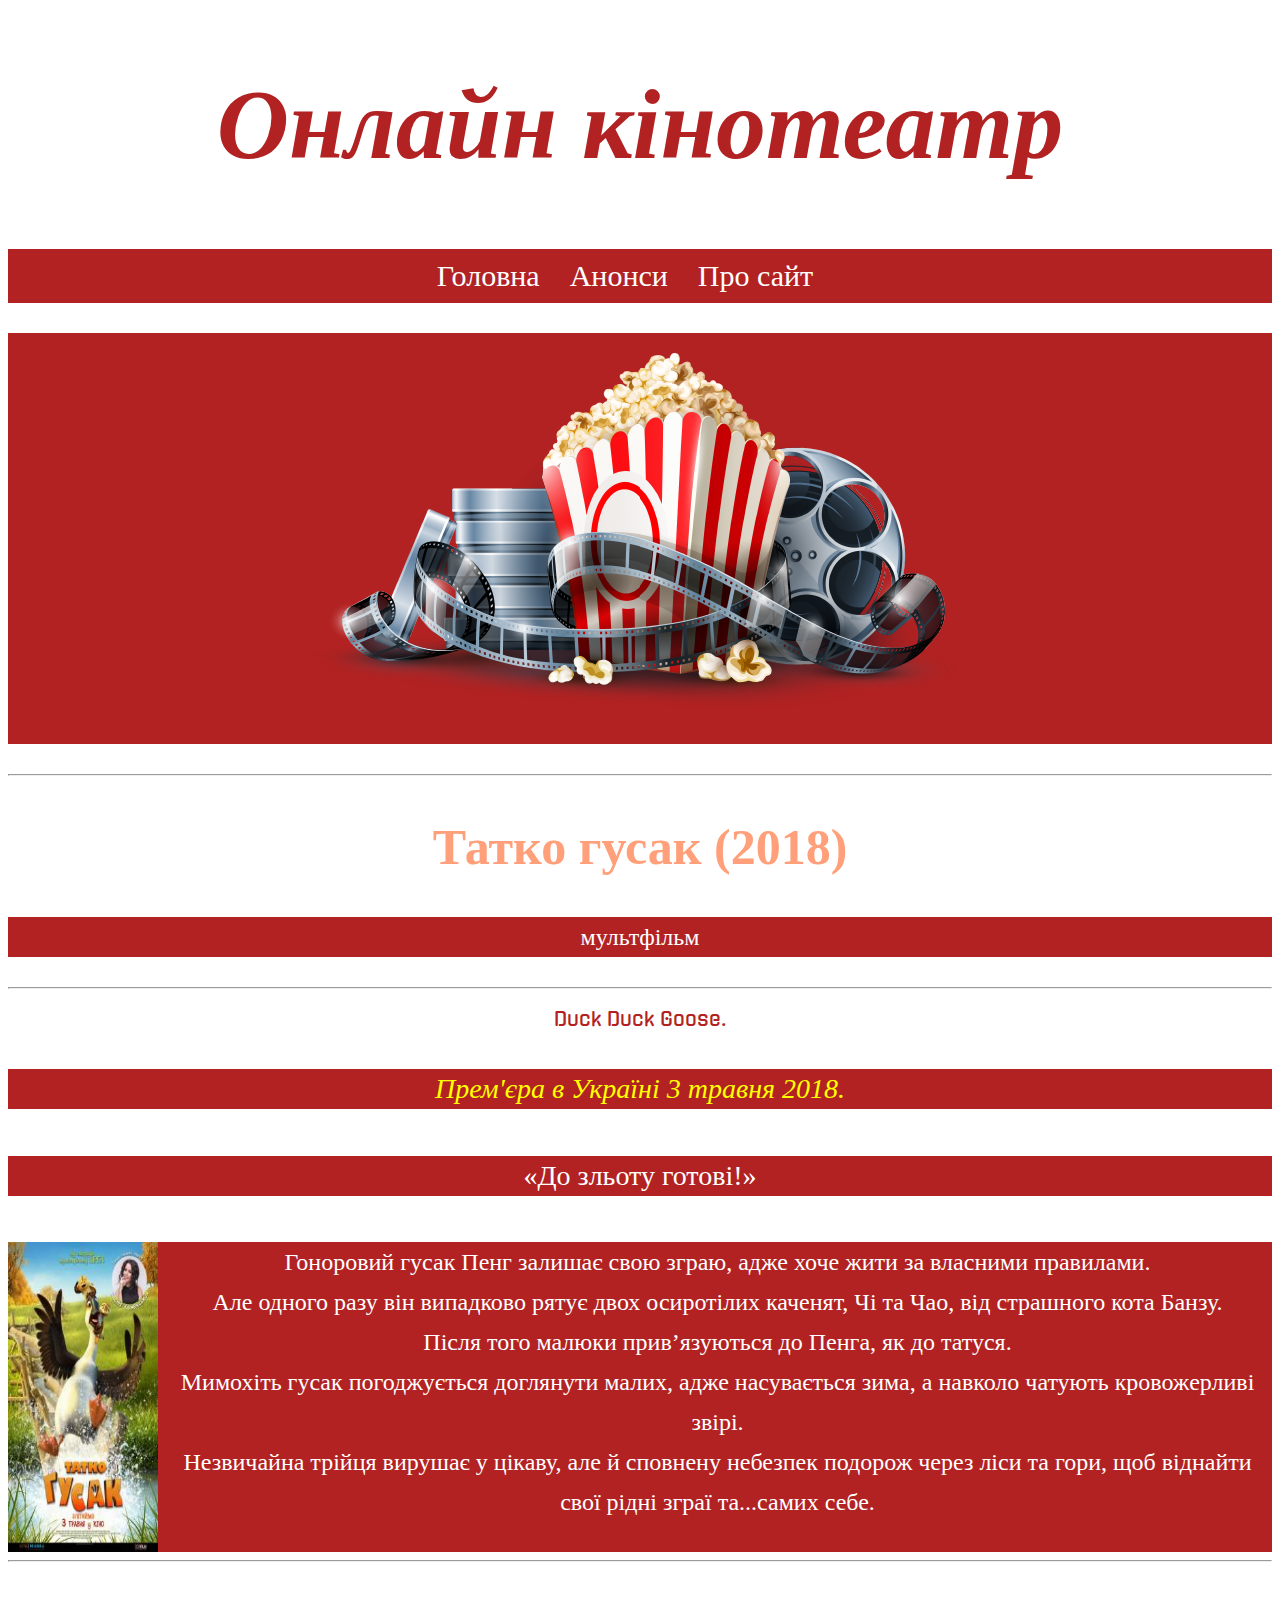
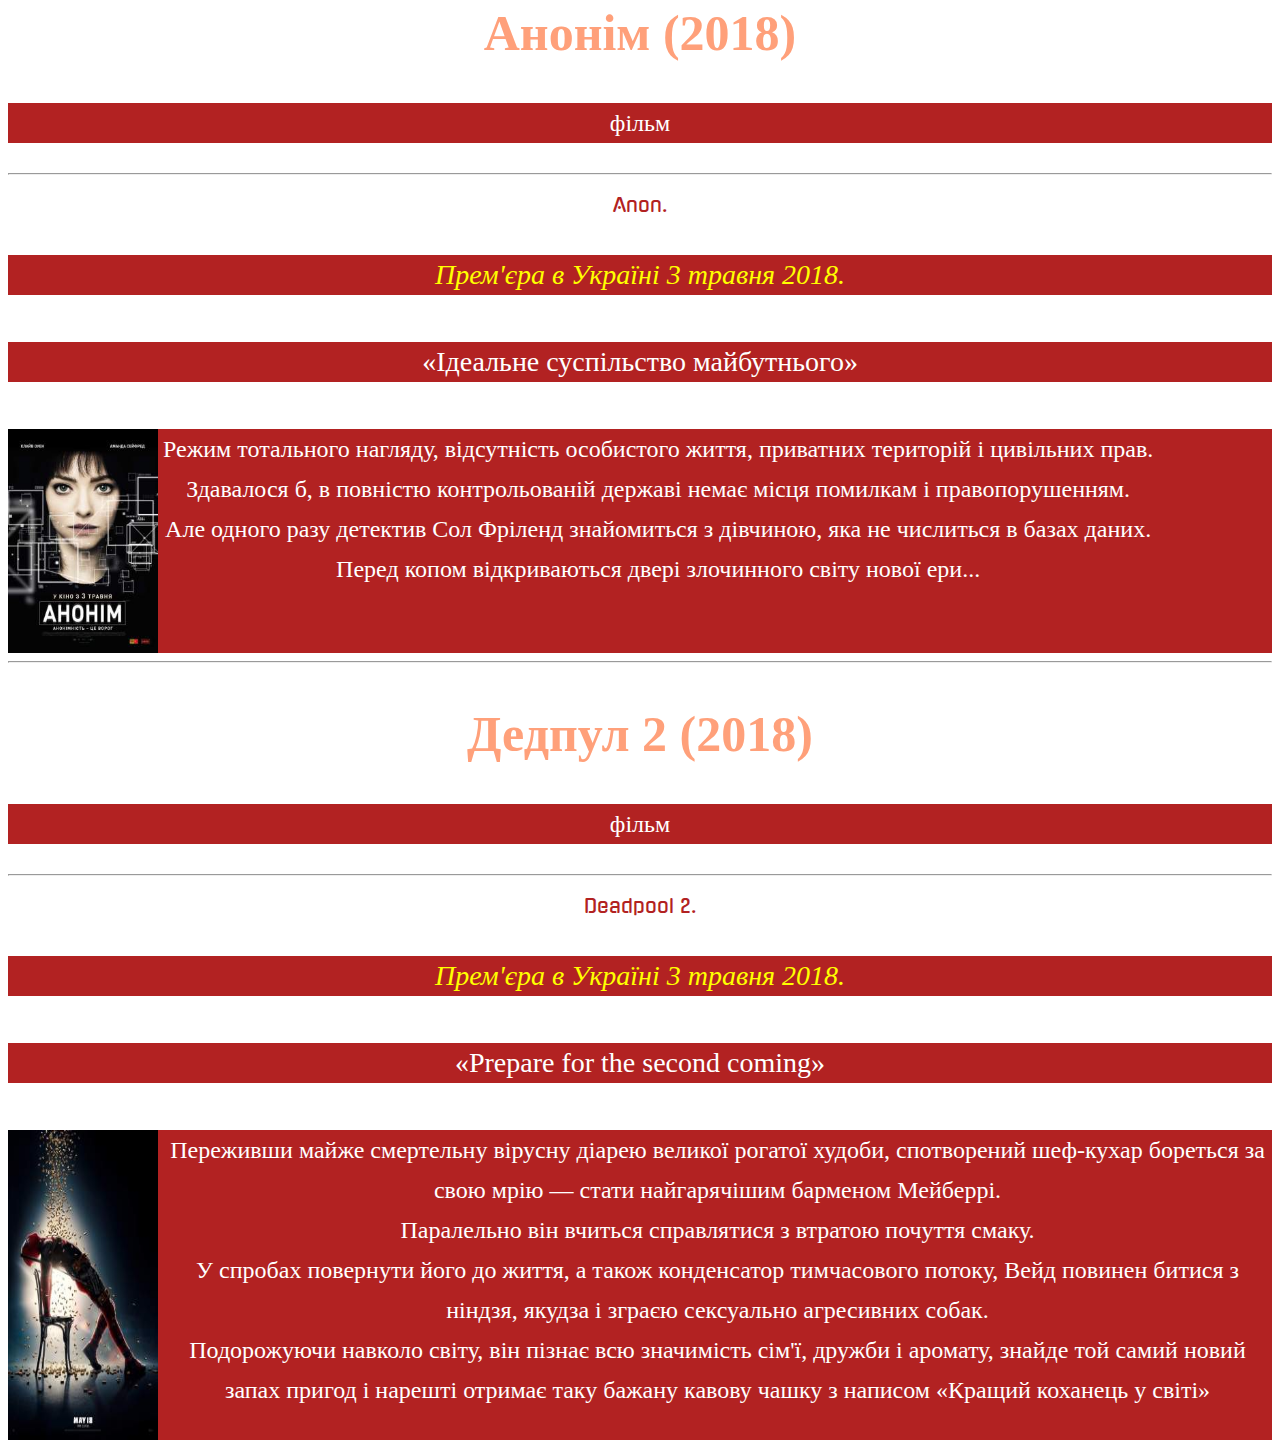
==== anons.html @ 334dc790 "First" ====
<!DOCTYPE HTML>
<html lang="uk">
<head>
<meta charset="utf-8">
<link rel="stylesheet" href="./anons.css">
<link rel="preconnect" href="https://fonts.googleapis.com">
<link rel="preconnect" href="https://fonts.gstatic.com" crossorigin>
<link href="https://fonts.googleapis.com/css2?family=Gugi&family=Montserrat:wght@100;200;300;400;900&family=Nunito+Sans:ital,opsz,wght@0,6..12,200;0,6..12,300;0,6..12,400;0,6..12,500;0,6..12,600;0,6..12,700;0,6..12,800;0,6..12,900;0,6..12,1000;1,6..12,200;1,6..12,300;1,6..12,400;1,6..12,500;1,6..12,600;1,6..12,700;1,6..12,800;1,6..12,900;1,6..12,1000&display=swap" rel="stylesheet">
<title>Кінотеатр онлайн</title>
</head>
<body>
<h1>Онлайн кінотеатр</h1>
<nav>
    <a href="index.html">Головна</a>

    <a href="anons.html">Анонси</a>

    <a href="about.html">Про сайт</a>
</nav>
<p>
<img src="img/kino_logo.png" class="imgg">
</p>
<!-- початок контенту -->
<div>
    <hr>
    <h2>Татко гусак (2018)</h2>
    
        <p>мультфільм</p>
    <hr>
        <h3>Duck Duck Goose.</h3>
    
    <h4>Прем'єра в Україні 3 травня 2018.</h4>
    <h5>«До зльоту готові!»</h5>
    <div class="div_flex">
        <img src="./img/duck.jpg" alt="Ой, щось пішдл не так" class="img">
        <p>Гоноровий гусак Пенг залишає свою зграю, адже хоче жити за власними правилами.<br> Але одного разу він випадково рятує двох осиротілих каченят, Чі та Чао, від страшного кота Банзу.<br> Після того малюки прив’язуються до Пенга, як до татуся.<br> Мимохіть гусак погоджується доглянути малих, адже насувається зима, а навколо чатують кровожерливі звірі.<br> Незвичайна трійця вирушає у цікаву, але й сповнену небезпек подорож через ліси та гори, щоб віднайти свої рідні зграї та...самих себе.</p>
    </div>
</div>
<div>
    <hr>
    <h2>Анонім (2018)</h2>
    
        <p>фільм</p>
    <hr>
        <h3>Anon.</h3>
    
    <h4>Прем'єра в Україні 3 травня 2018.</h4>
    <h5>«Ідеальне суспільство майбутнього»</h5>
    <div class="div_flex">
        <img src="./img/anonim.jpg" alt="Ой, щось пішдл не так" class="img">
        <p>Режим тотального нагляду, відсутність особистого життя, приватних територій і цивільних прав.<br> Здавалося б, в повністю контрольованій державі немає місця помилкам і правопорушенням.<br>  Але одного разу детектив Сол Фріленд знайомиться з дівчиною, яка не числиться в базах даних.<br>  Перед копом відкриваються двері злочинного світу нової ери...</p>
    </div>
</div>
<hr>
<h2>Дедпул 2 (2018)</h2>

    <p>фільм</p>
<hr>
    <h3>Deadpool 2.</h3>

<h4>Прем'єра в Україні 3 травня 2018.</h4>
<h5>«Prepare for the second coming»</h5>
<div class="div_flex">
    <img src="./img/dadpul.jpg" alt="Ой, щось пішдл не так" class="img">
    <p>Переживши майже смертельну вірусну діарею великої рогатої худоби, спотворений шеф-кухар бореться за свою мрію — стати найгарячішим барменом Мейберрі.<br>Паралельно він вчиться справлятися з втратою почуття смаку.<br> У спробах повернути його до життя, а також конденсатор тимчасового потоку, Вейд повинен битися з ніндзя, якудза і зграєю сексуально агресивних собак.<br> Подорожуючи навколо світу, він пізнає всю значимість сім'ї, дружби і аромату, знайде той самий новий запах пригод і нарешті отримає таку бажану кавову чашку з написом «Кращий коханець у світі»</p>
    </div>
</div>

<!-- кінець контенту -->
</body>
</html>
---- anons.css ----
h1{
    font-family:Garamond;
    font-size:100px;
    font-style:italic;
    color:FireBrick;
    text-align:center;
}

nav{
    display: flex;
    justify-content: center;
    align-items: center;
    margin: 30px 0;
    background-color: FireBrick;
    padding: 10px;
}

a{
    margin-right: 30px;
    text-decoration: none;
    color: white;
    font-size: 30px;
    font-weight: 100;

}

h3{
    font-family: 'Gugi','Montserrat', sans-serif, 'Nunito Sans', sans-serif;
    font-weight: 400;
    color: FireBrick;
    text-align: center;
}


h4{
    color: yellow;
    text-align: center;
    background-color: FireBrick;
    font-style: italic;
    font-size: 28px;
    font-weight: 200;
    padding: 4px;
}

h5{
    background-color: FireBrick;
    color: white;
    font-size: 28px;
    text-align: center;
    font-weight: 200;
    padding: 4px;

}

h2{
    color: #FFA07A;
    font-size: 50px; 
    text-align: center;
    font-weight: bold;

}

p {
    text-align:center;
    line-height: 40px;
    font-size: 24px;
    background-color:FireBrick;
    color:white;
    padding: 0;
    margin: 0 0 30px 0;
    }


    .div_flex{
        display: flex;
        background-color:FireBrick
    }

    .img{
        width: 150px;
        height: auto;
        margin-right: 5px;

    }

    .imgg{
        padding: 20px;
    }
    
    a:hover{
        color: yellow;
    }
    
    a:active{
        color: green;
    }
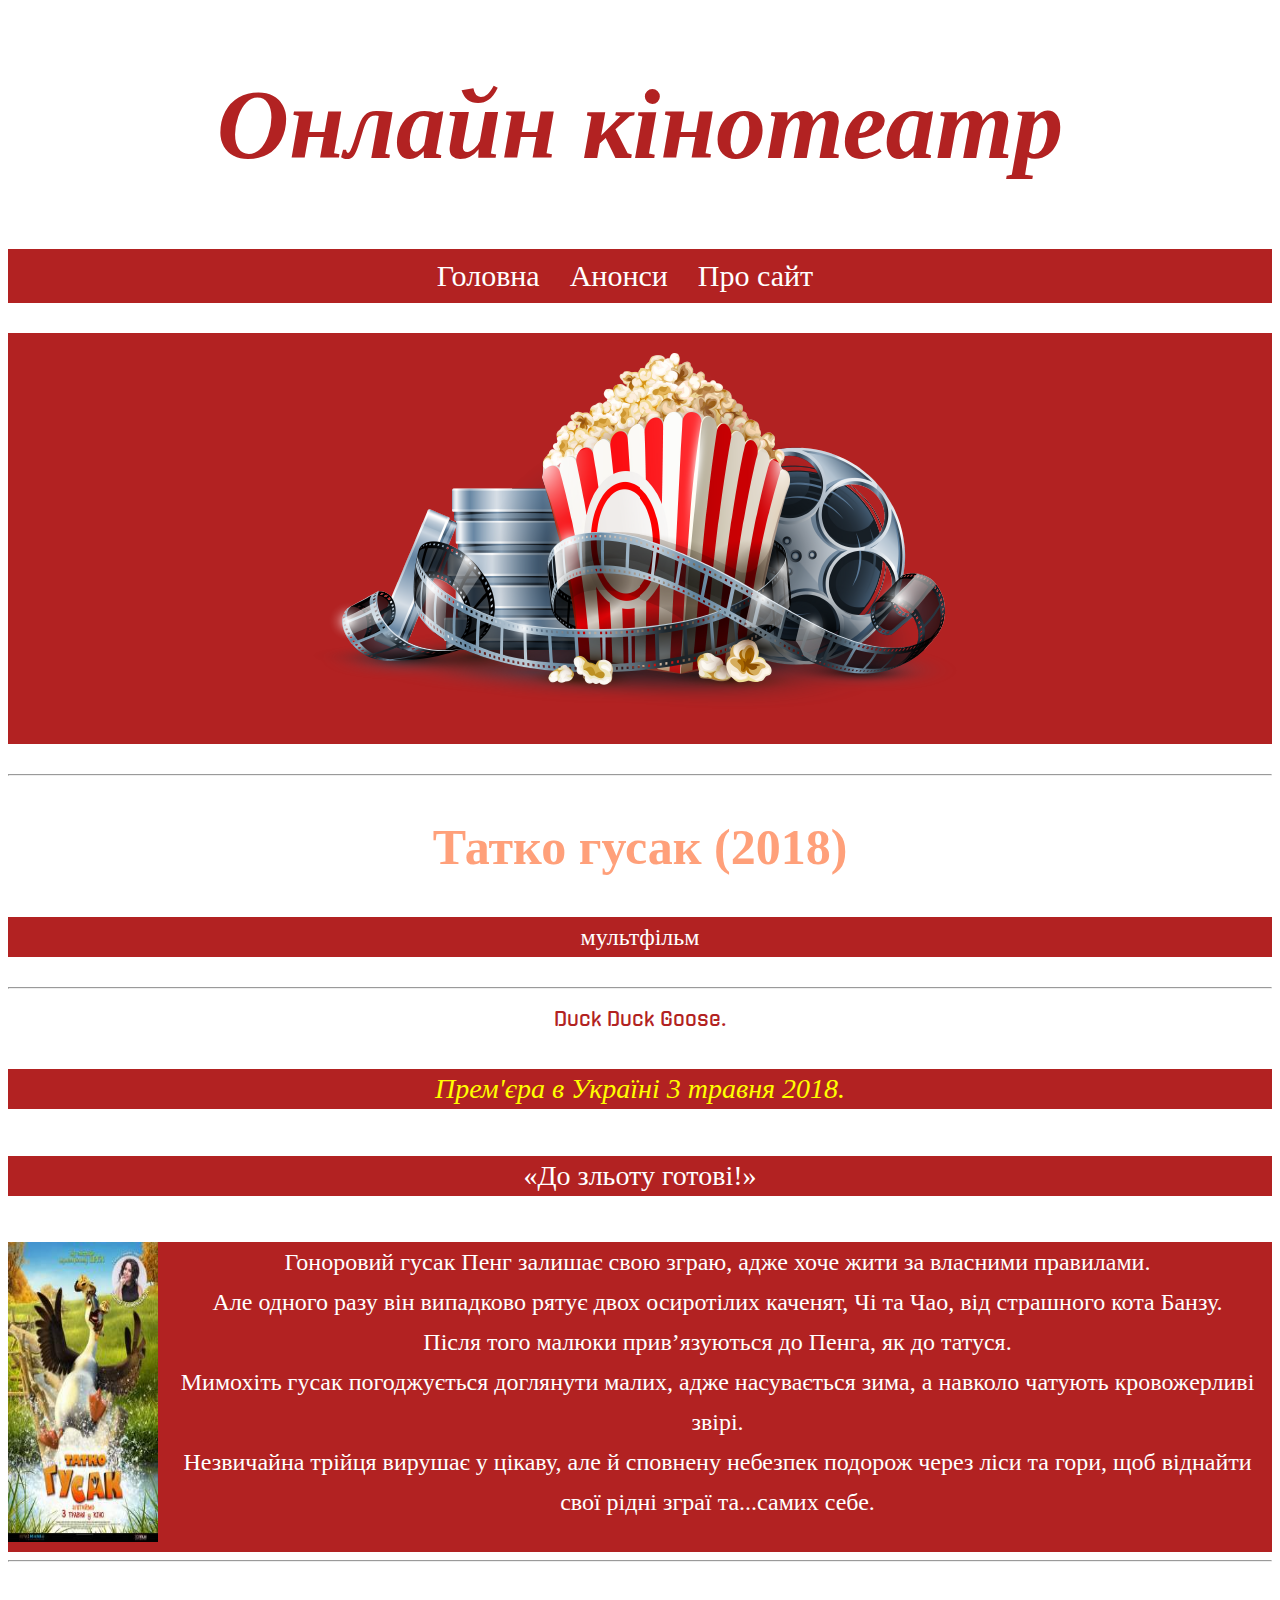
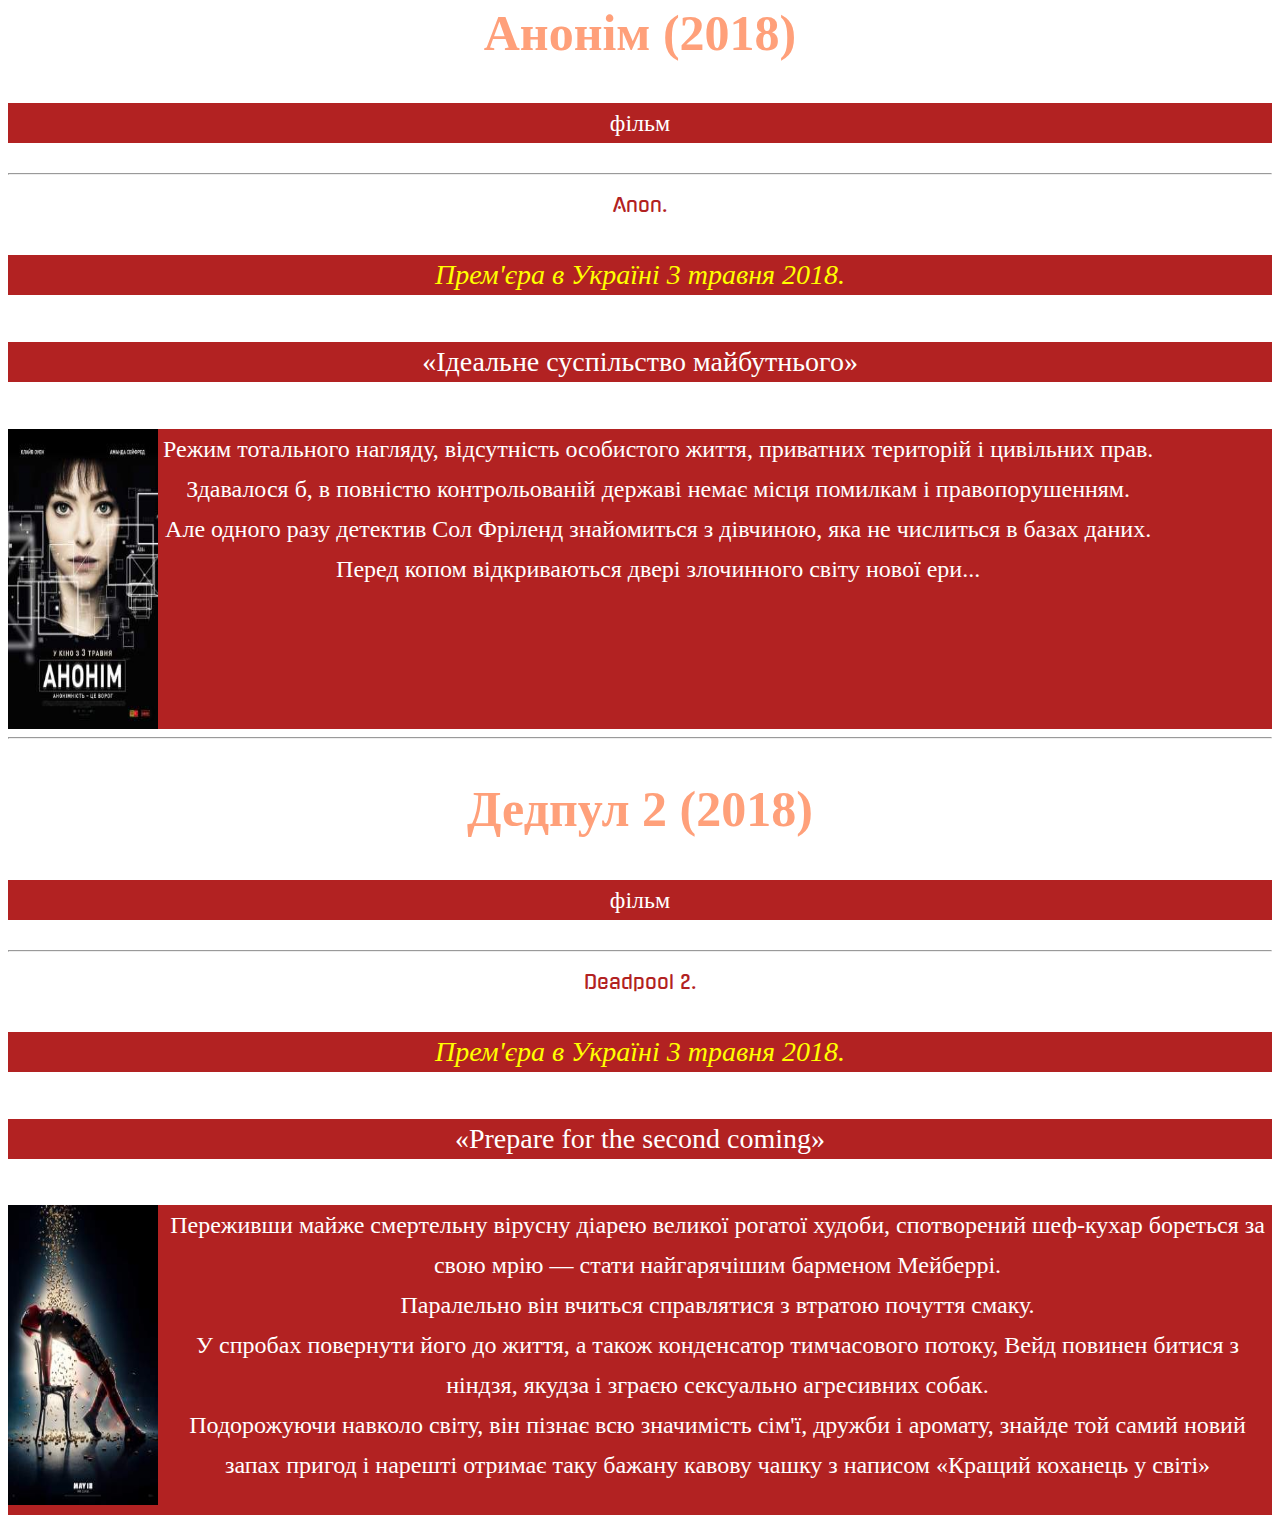
==== commit 07ab6068: "some changes.html" ====
--- a/anons.html
+++ b/anons.html
@@ -32,7 +32,7 @@
     <h4>Прем'єра в Україні 3 травня 2018.</h4>
     <h5>«До зльоту готові!»</h5>
     <div class="div_flex">
-        <img src="./img/duck.jpg" alt="Ой, щось пішдл не так" class="img">
+        <img src="./img/duck.jpg" alt="Ой, щось пішло не так" class="img">
         <p>Гоноровий гусак Пенг залишає свою зграю, адже хоче жити за власними правилами.<br> Але одного разу він випадково рятує двох осиротілих каченят, Чі та Чао, від страшного кота Банзу.<br> Після того малюки прив’язуються до Пенга, як до татуся.<br> Мимохіть гусак погоджується доглянути малих, адже насувається зима, а навколо чатують кровожерливі звірі.<br> Незвичайна трійця вирушає у цікаву, але й сповнену небезпек подорож через ліси та гори, щоб віднайти свої рідні зграї та...самих себе.</p>
     </div>
 </div>
@@ -47,12 +47,13 @@
     <h4>Прем'єра в Україні 3 травня 2018.</h4>
     <h5>«Ідеальне суспільство майбутнього»</h5>
     <div class="div_flex">
-        <img src="./img/anonim.jpg" alt="Ой, щось пішдл не так" class="img">
+        <img src="./img/anonim.jpg" alt="Ой, пішло не так" class="img">
         <p>Режим тотального нагляду, відсутність особистого життя, приватних територій і цивільних прав.<br> Здавалося б, в повністю контрольованій державі немає місця помилкам і правопорушенням.<br>  Але одного разу детектив Сол Фріленд знайомиться з дівчиною, яка не числиться в базах даних.<br>  Перед копом відкриваються двері злочинного світу нової ери...</p>
     </div>
 </div>
-<hr>
-<h2>Дедпул 2 (2018)</h2>
+<div>
+    <hr>
+    <h2>Дедпул 2 (2018)</h2>
 
     <p>фільм</p>
 <hr>
@@ -61,11 +62,11 @@
 <h4>Прем'єра в Україні 3 травня 2018.</h4>
 <h5>«Prepare for the second coming»</h5>
 <div class="div_flex">
-    <img src="./img/dadpul.jpg" alt="Ой, щось пішдл не так" class="img">
+    <img src="./img/dadpul.jpg" alt="Ой, щось пішло не так" class="img">
     <p>Переживши майже смертельну вірусну діарею великої рогатої худоби, спотворений шеф-кухар бореться за свою мрію — стати найгарячішим барменом Мейберрі.<br>Паралельно він вчиться справлятися з втратою почуття смаку.<br> У спробах повернути його до життя, а також конденсатор тимчасового потоку, Вейд повинен битися з ніндзя, якудза і зграєю сексуально агресивних собак.<br> Подорожуючи навколо світу, він пізнає всю значимість сім'ї, дружби і аромату, знайде той самий новий запах пригод і нарешті отримає таку бажану кавову чашку з написом «Кращий коханець у світі»</p>
     </div>
 </div>
 
 <!-- кінець контенту -->
 </body>
-</html>+</html>
--- a/anons.css
+++ b/anons.css
@@ -80,7 +80,7 @@
 
     .img{
         width: 150px;
-        height: auto;
+        height: 300px;
         margin-right: 5px;
 
     }
@@ -95,4 +95,4 @@
     
     a:active{
         color: green;
-    }+    }
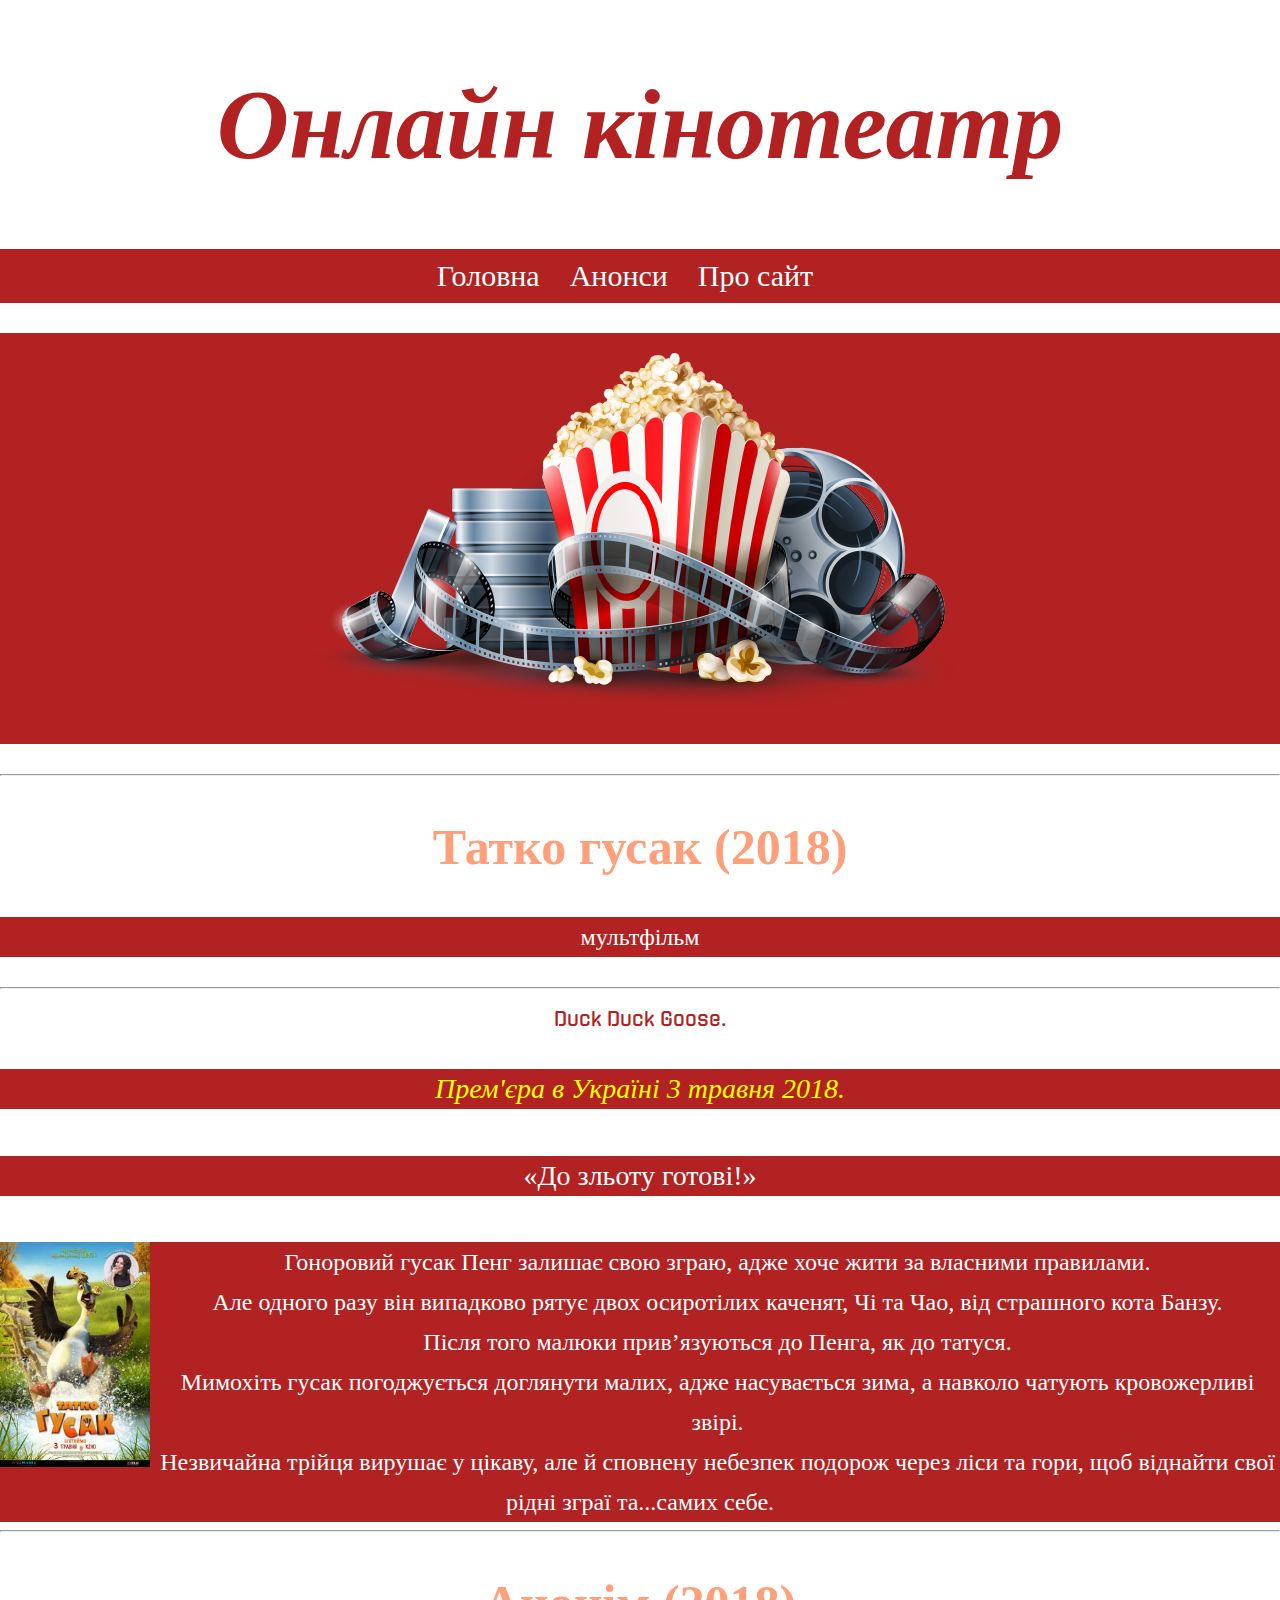
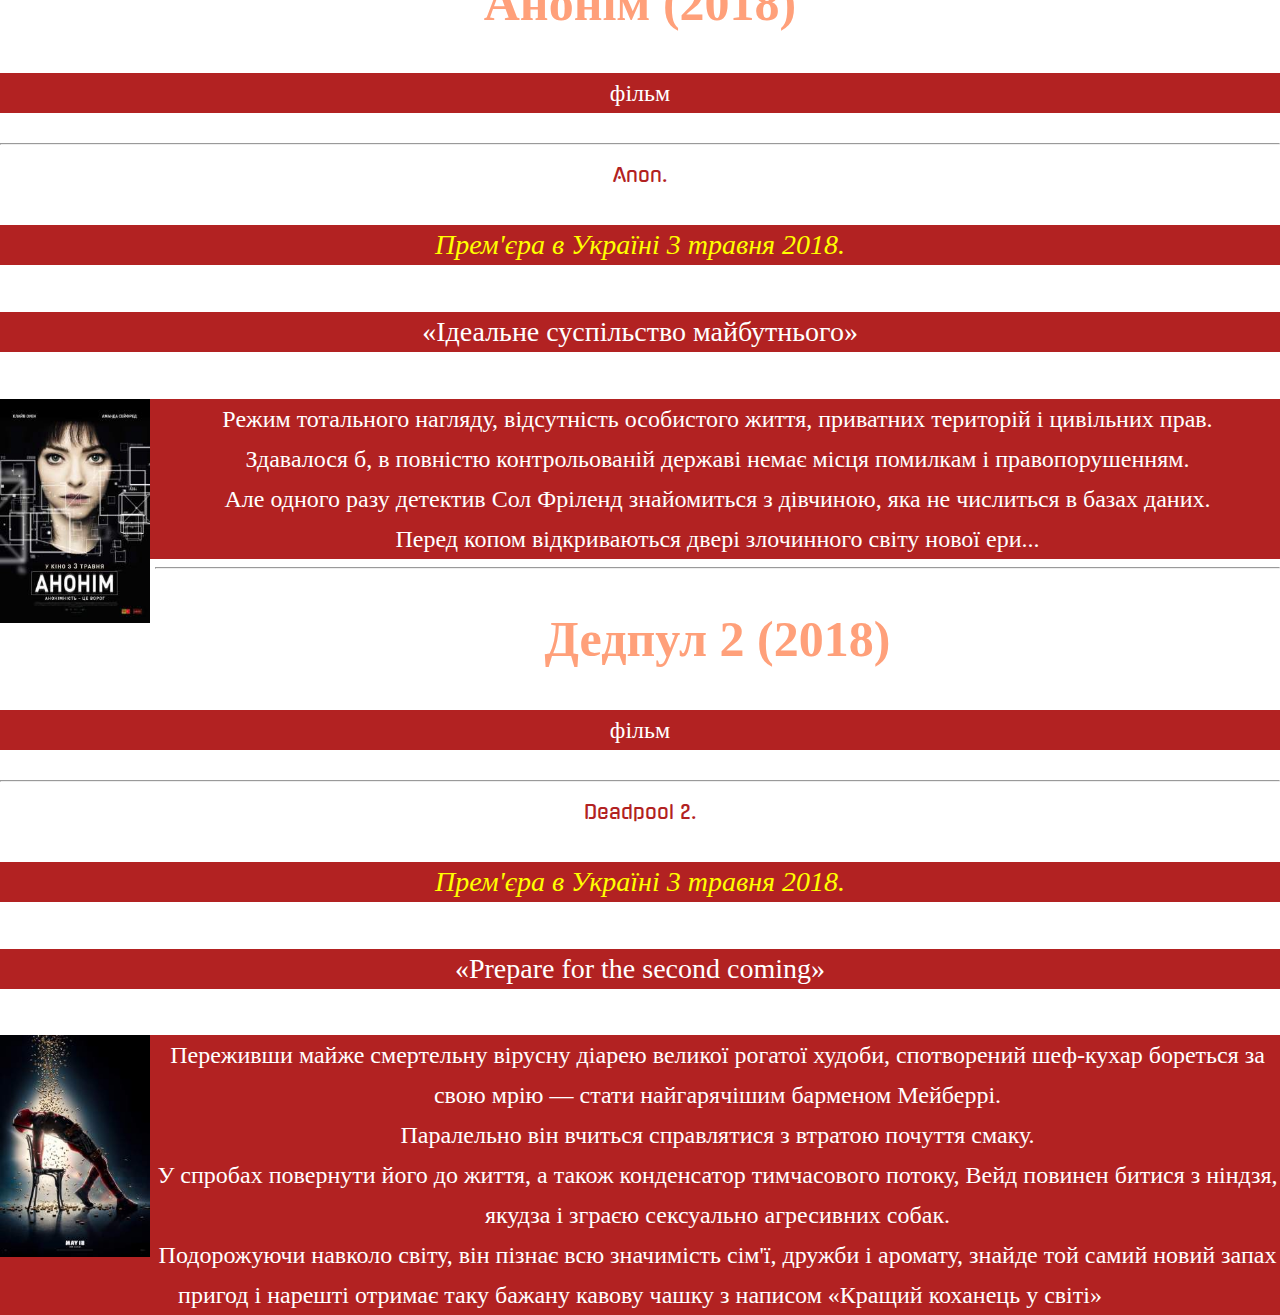
==== commit 2c9e35ea: "add main-wrapper.html" ====
--- a/anons.html
+++ b/anons.html
@@ -21,13 +21,14 @@
 <img src="img/kino_logo.png" class="imgg">
 </p>
 <!-- початок контенту -->
-<div>
-    <hr>
-    <h2>Татко гусак (2018)</h2>
+<main class="wrapper">
+    <div>
+        <hr>
+        <h2>Татко гусак (2018)</h2>
     
-        <p>мультфільм</p>
-    <hr>
-        <h3>Duck Duck Goose.</h3>
+            <p>мультфільм</p>
+        <hr>
+            <h3>Duck Duck Goose.</h3>
     
     <h4>Прем'єра в Україні 3 травня 2018.</h4>
     <h5>«До зльоту готові!»</h5>
@@ -66,6 +67,7 @@
     <p>Переживши майже смертельну вірусну діарею великої рогатої худоби, спотворений шеф-кухар бореться за свою мрію — стати найгарячішим барменом Мейберрі.<br>Паралельно він вчиться справлятися з втратою почуття смаку.<br> У спробах повернути його до життя, а також конденсатор тимчасового потоку, Вейд повинен битися з ніндзя, якудза і зграєю сексуально агресивних собак.<br> Подорожуючи навколо світу, він пізнає всю значимість сім'ї, дружби і аромату, знайде той самий новий запах пригод і нарешті отримає таку бажану кавову чашку з написом «Кращий коханець у світі»</p>
     </div>
 </div>
+</main>
 
 <!-- кінець контенту -->
 </body>
--- a/anons.css
+++ b/anons.css
@@ -1,4 +1,7 @@
-
+body {
+    max-width:1330px !important;
+    margin: 0 auto;
+}
 
 h1{
     font-family:Garamond;
@@ -74,13 +77,24 @@
 
 
     .div_flex{
-        display: flex;
+        display: block;
         background-color:FireBrick
     }
 
-    .img{
+
+   .div_flex  p {
+    text-align:center;
+    line-height: 40px;
+    font-size: 24px;
+    background-color:FireBrick;
+    color:white;
+    padding: 0;
+    margin: auto;
+    }
+
+    .div_flex .img{
         width: 150px;
-        height: 300px;
+        float:left;
         margin-right: 5px;
 
     }
